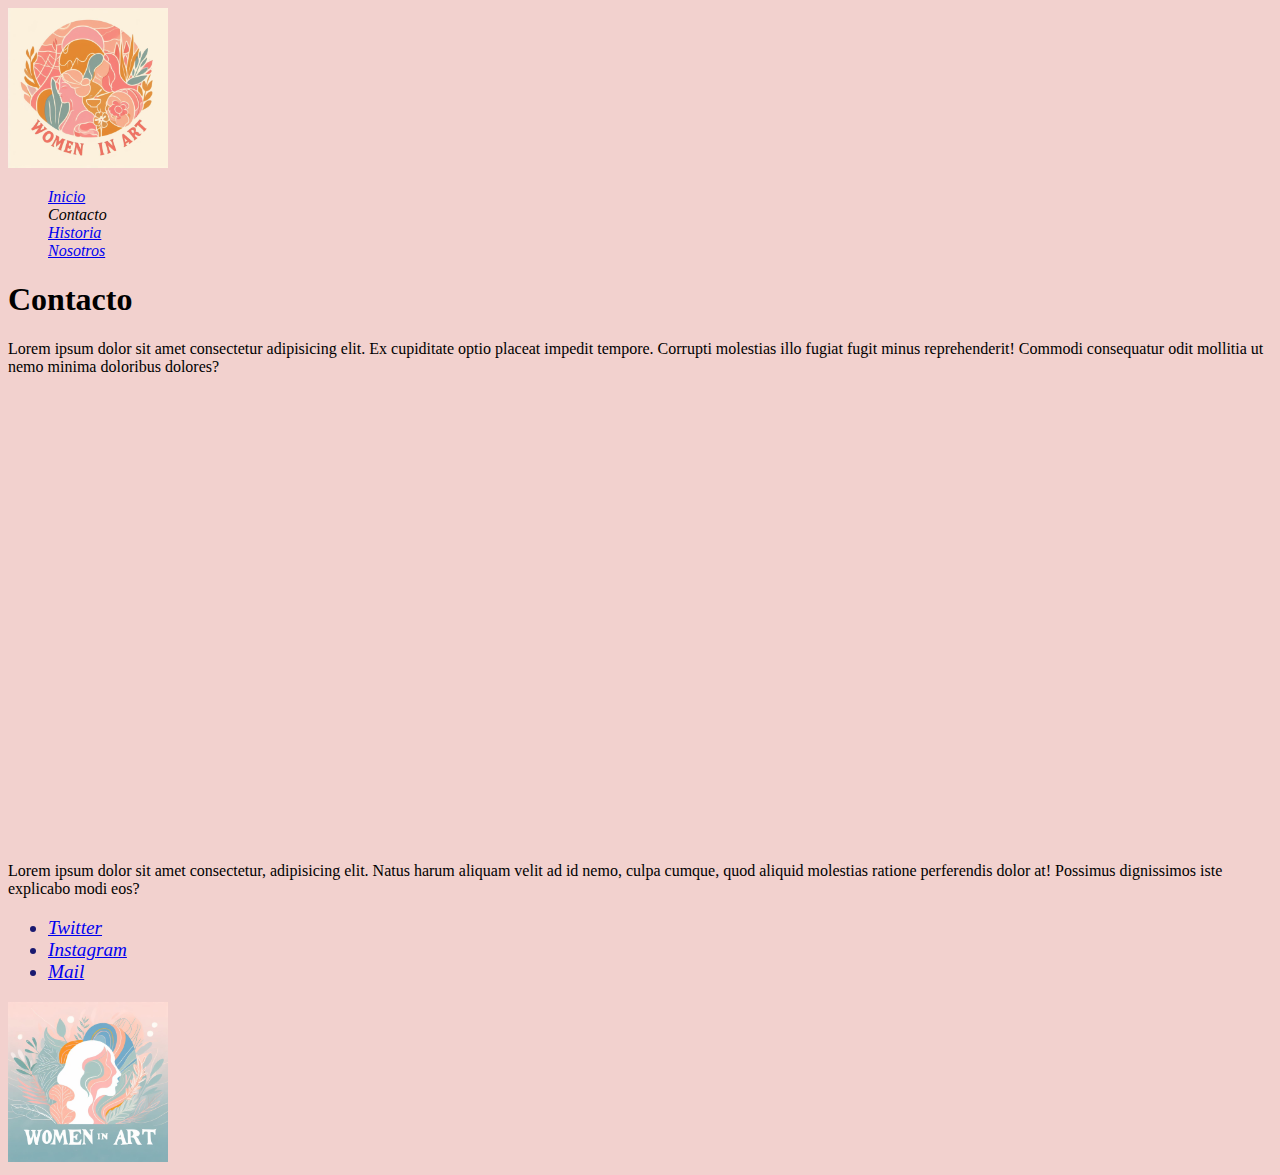
==== Contacto.html @ f8dff5cc "cambio de nombre" ====
<!DOCTYPE html>
<html lang="en">

<head>
    <meta charset="UTF-8">
    <meta name="viewport" content="width=device-width, initial-scale=1.0">

    <!--CSS-->
    <link rel="stylesheet" href="styles/style.css">

    <title>Contacto</title>
</head>

<body>
    <!--header : tiene que tener logo y links-->
    <header>
        <!-- Imagen/logo -->
        <section>
            <!--Logo-->

            <img class="Logo" src="Imagenes/LogoWomenInArt.jpeg" alt="Logo">
            <!-- navbar / links -->
            <nav>
                <ul>
                    <li>
                        <a href="index.html">Inicio</a>
                    </li>
                    Contacto

                    </li>
                    <li>
                        <a href="Historia.html">Historia</a>
                    </li>
                    <li>
                        <a href="Nosotros.html">Nosotros</a>
                    </li>



                </ul>
            </nav>
        </section>
    </header>

    <section>
        <h1>Contacto</h1>
        <p>
            Lorem ipsum dolor sit amet consectetur adipisicing elit. Ex cupiditate optio placeat impedit tempore.
            Corrupti
            molestias illo fugiat fugit minus reprehenderit! Commodi consequatur odit mollitia ut nemo minima doloribus
            dolores?
        </p>
    </section>

    <iframe
        src="https://www.google.com/maps/embed?pb=!1m18!1m12!1m3!1d6042.682659245889!2d-58.502942038222876!3d-34.61940913812985!2m3!1f0!2f0!3f0!3m2!1i1024!2i768!4f13.1!3m3!1m2!1s0x95bcc9d04a251cef%3A0x74a274b39d4c1a43!2sSegurola%201755%2C%20C1407AOI%20CABA!5e0!3m2!1sen!2sar!4v1699729245174!5m2!1sen!2sar"
        width="600" height="450" style="border:0;" allowfullscreen="" loading="lazy"
        referrerpolicy="no-referrer-when-downgrade"></iframe>

    <section>
        <p>
            Lorem ipsum dolor sit amet consectetur, adipisicing elit. Natus harum aliquam velit ad id nemo, culpa
            cumque, quod aliquid molestias ratione perferendis dolor at! Possimus dignissimos iste explicabo modi eos?
        </p>
    </section>

    <!--footer: redes sociales y copyright-->
    <footer>
        <ul>
            <li>

                <a href="https://twitter.com/akire9000">
                    Twitter
                </a>
            </li>
            <li>
                <a href="https://www.instagram.com/erikapest/">
                    Instagram
                </a>
            </li>
            <li>
                <a href="mailto:erikapest@gmail.com">
                    Mail
                </a>
            </li>



        </ul>
        <section>
            <!--Logo 2-->
            <img class="Logo" src="Imagenes/Logo2.jpeg" alt="Logo2">
        </section>
    </footer>
</body>

</html>
---- styles/style.css ----
body {
    background-color: #F2D1CE
}

h1 {
    font-size: xx-large;
}

header ul {
    list-style-type: none;
    font-style: oblique;
}

.Logo {
    width: 10rem;
}



.Imagen-Pintora {
    width: 20rem;
}


.parrafo-uno {
    color: darkslategrey;
    font-size: xx-large;
    font-style: oblique;
}

/*Parrafo-uno-uno*/

.parrafo-uno-uno {
    color: darkslategrey;
    font-size: large;
    font-style: oblique;

}


.parrafo-dos {
    color: darkslategrey;
    font-size: xx-large;
    font-style: oblique;


}

/*Parrafo dos dos*/
.parrafo-dos-dos {
    color: darkslategrey;
    font-size: large;
    font-style: oblique;
}








.parrafo-tres {
    color: darkslategrey;
    font-size: xx-large;
    font-style: oblique;
}

/* Parrafo-tres-tres*/
.parrafo-tres-tres {
    color: darkslategrey;
    font-size: large;
    font-style: oblique;
}

footer {
    color: midnightblue;
    font-size: larger;
    font-style: oblique;
}

footer ul {
    list-style-type: disc;

}
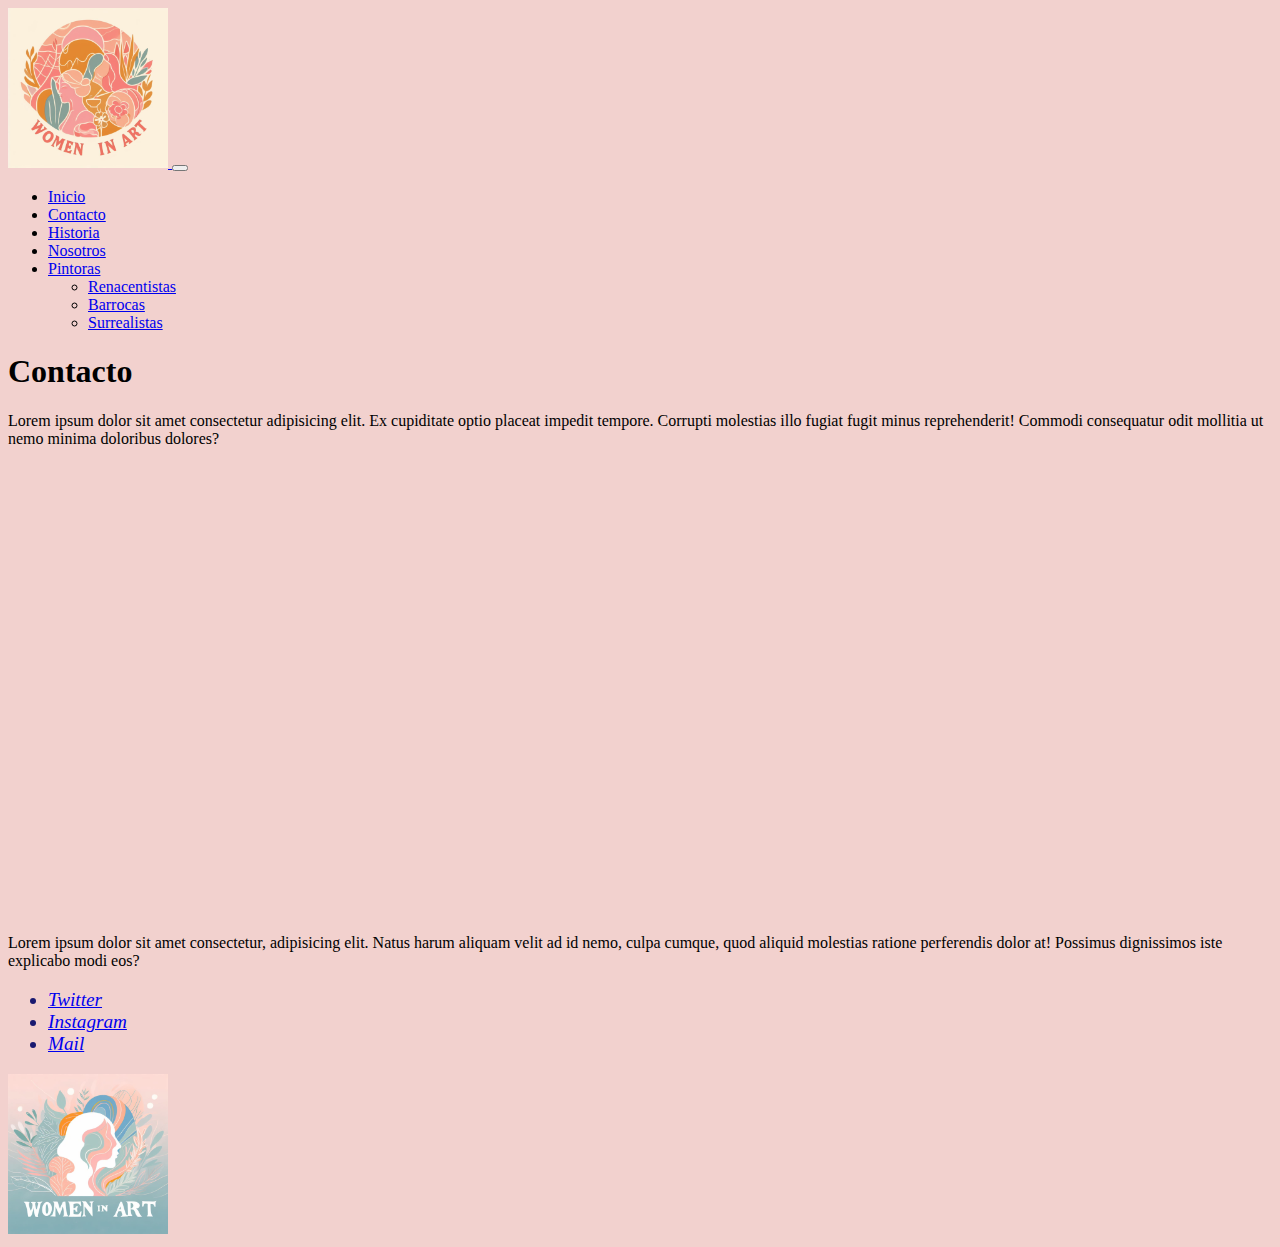
==== commit 7f87c8aa: "se agregan BTS, agrego menu, agrego imagenes de las 3 pintoras" ====
--- a/Contacto.html
+++ b/Contacto.html
@@ -4,6 +4,9 @@
 <head>
     <meta charset="UTF-8">
     <meta name="viewport" content="width=device-width, initial-scale=1.0">
+     <!-- Link de Bootstrap -->
+     <link href="https://cdn.jsdelivr.net/npm/bootstrap@5.3.2/dist/css/bootstrap.min.css" rel="stylesheet" integrity="sha384-T3c6CoIi6uLrA9TneNEoa7RxnatzjcDSCmG1MXxSR1GAsXEV/Dwwykc2MPK8M2HN" crossorigin="anonymous">
+
 
     <!--CSS-->
     <link rel="stylesheet" href="styles/style.css">
@@ -14,33 +17,48 @@
 <body>
     <!--header : tiene que tener logo y links-->
     <header>
-        <!-- Imagen/logo -->
-        <section>
-            <!--Logo-->
+        <!--header : tiene que tener logo y links-->
+  <header> <nav class="navbar navbar-expand-lg ">
+    <div class="container-fluid">
+        
+        <a class="navbar-brand" href="#">
+            <img class="Logo" src="Imagenes/LogoWomenInArt.jpeg" alt="Logo">
+        </a>
+      <button class="navbar-toggler" type="button" data-bs-toggle="collapse" data-bs-target="#navbarSupportedContent" aria-controls="navbarSupportedContent" aria-expanded="false" aria-label="Toggle navigation">
+        <span class="navbar-toggler-icon"></span>
+      </button>
+      <div class="collapse navbar-collapse" id="navbarSupportedContent">
+        <ul class="navbar-nav me-auto mb-2 mb-lg-0">
+          <li class="nav-item">
+            <a class="nav-link active" aria-current="page" href="index.html">Inicio</a>
+          </li>
+          <li class="nav-item">
+            <a class="nav-link" href="Contacto.html">Contacto</a>
+          </li>
+          <li class="nav-item">
+            <a class="nav-link" href="Historia.html">Historia</a>
+          </li>
+          <li class="nav-item">
+            <a class="nav-link" href="Nosotros.html">Nosotros</a>
+          </li>
+          <li class="nav-item dropdown">
+            <a class="nav-link dropdown-toggle" href="#" role="button" data-bs-toggle="dropdown" aria-expanded="false">
+              Pintoras
+            </a>
+            <ul class="dropdown-menu">
+              <li><a class="dropdown-item" href="Pintoras/ArtemisiaGentileschi.html">Renacentistas</a></li>
+              <li><a class="dropdown-item" href="Pintoras/MarieLouisElisabethVigeeLebrun.html">Barrocas</a></li>
+              <li><a class="dropdown-item" href="Pintoras/RemediosVaro.html">Surrealistas</a></li>
+            </ul>
+          </li>
+         
+        </ul>
+        
+      </div>
+    </div>
+  </nav>
 
-            <img class="Logo" src="Imagenes/LogoWomenInArt.jpeg" alt="Logo">
-            <!-- navbar / links -->
-            <nav>
-                <ul>
-                    <li>
-                        <a href="index.html">Inicio</a>
-                    </li>
-                    Contacto
-
-                    </li>
-                    <li>
-                        <a href="Historia.html">Historia</a>
-                    </li>
-                    <li>
-                        <a href="Nosotros.html">Nosotros</a>
-                    </li>
-
-
-
-                </ul>
-            </nav>
-        </section>
-    </header>
+  </header>
 
     <section>
         <h1>Contacto</h1>
@@ -92,6 +110,8 @@
             <img class="Logo" src="Imagenes/Logo2.jpeg" alt="Logo2">
         </section>
     </footer>
+     <!-- script js -->
+     <script src="https://cdn.jsdelivr.net/npm/bootstrap@5.3.2/dist/js/bootstrap.bundle.min.js" integrity="sha384-C6RzsynM9kWDrMNeT87bh95OGNyZPhcTNXj1NW7RuBCsyN/o0jlpcV8Qyq46cDfL" crossorigin="anonymous"></script>
 </body>
 
 </html>--- a/styles/style.css
+++ b/styles/style.css
@@ -1,19 +1,26 @@
 body {
     background-color: #F2D1CE
-}
-
-h1 {
-    font-size: xx-large;
-}
-
-header ul {
-    list-style-type: none;
-    font-style: oblique;
 }
 
 .Logo {
     width: 10rem;
 }
+
+
+
+/*
+h1 {
+    font-size: xx-large;
+}
+
+*/
+
+
+
+/* header ul {
+    list-style-type: none;
+    font-style: oblique;
+}/
 
 
 
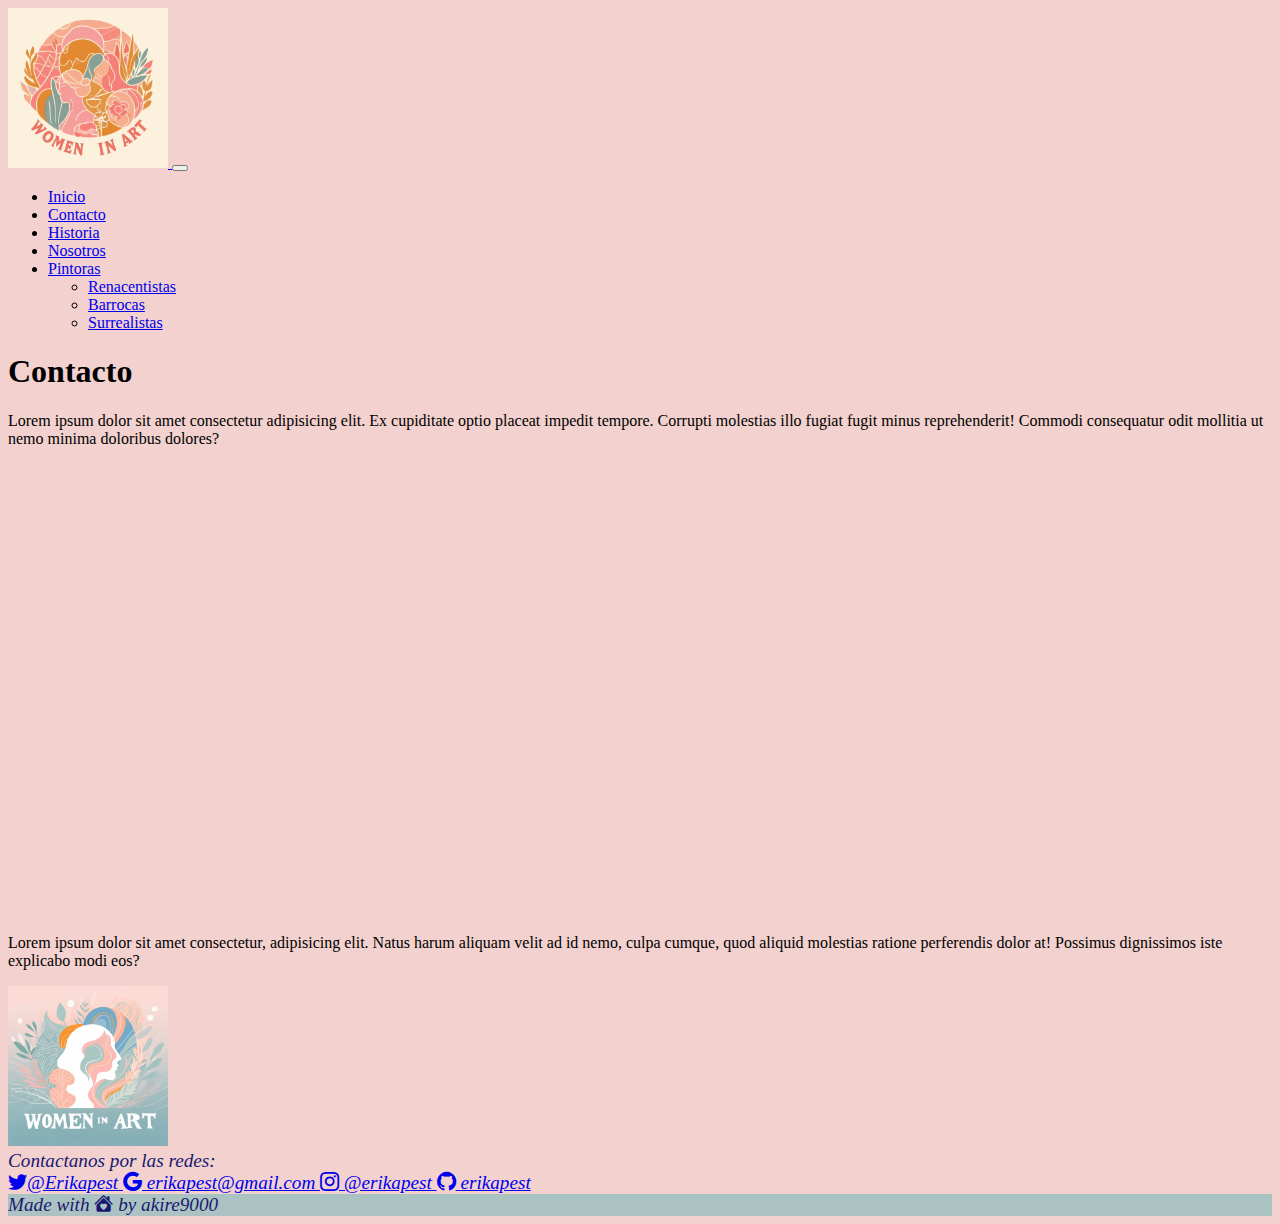
==== commit bb94c7af: "footer contacto,historia,nosotros,Artemisia" ====
--- a/Contacto.html
+++ b/Contacto.html
@@ -2,116 +2,134 @@
 <html lang="en">
 
 <head>
-    <meta charset="UTF-8">
-    <meta name="viewport" content="width=device-width, initial-scale=1.0">
-     <!-- Link de Bootstrap -->
-     <link href="https://cdn.jsdelivr.net/npm/bootstrap@5.3.2/dist/css/bootstrap.min.css" rel="stylesheet" integrity="sha384-T3c6CoIi6uLrA9TneNEoa7RxnatzjcDSCmG1MXxSR1GAsXEV/Dwwykc2MPK8M2HN" crossorigin="anonymous">
+  <meta charset="UTF-8">
+  <meta name="viewport" content="width=device-width, initial-scale=1.0">
+  <!-- Link de Bootstrap -->
+  <link href="https://cdn.jsdelivr.net/npm/bootstrap@5.3.2/dist/css/bootstrap.min.css" rel="stylesheet"
+    integrity="sha384-T3c6CoIi6uLrA9TneNEoa7RxnatzjcDSCmG1MXxSR1GAsXEV/Dwwykc2MPK8M2HN" crossorigin="anonymous">
+    <link rel="stylesheet" href="https://cdn.jsdelivr.net/npm/bootstrap-icons@1.11.2/font/bootstrap-icons.min.css">
 
+  <!--CSS-->
+  <link rel="stylesheet" href="styles/style.css">
 
-    <!--CSS-->
-    <link rel="stylesheet" href="styles/style.css">
-
-    <title>Contacto</title>
+  <title>Contacto</title>
 </head>
 
 <body>
+  <!--header : tiene que tener logo y links-->
+  <header>
     <!--header : tiene que tener logo y links-->
     <header>
-        <!--header : tiene que tener logo y links-->
-  <header> <nav class="navbar navbar-expand-lg ">
-    <div class="container-fluid">
-        
-        <a class="navbar-brand" href="#">
+      <nav class="navbar navbar-expand-lg ">
+        <div class="container-fluid">
+
+          <a class="navbar-brand" href="#">
             <img class="Logo" src="Imagenes/LogoWomenInArt.jpeg" alt="Logo">
-        </a>
-      <button class="navbar-toggler" type="button" data-bs-toggle="collapse" data-bs-target="#navbarSupportedContent" aria-controls="navbarSupportedContent" aria-expanded="false" aria-label="Toggle navigation">
-        <span class="navbar-toggler-icon"></span>
-      </button>
-      <div class="collapse navbar-collapse" id="navbarSupportedContent">
-        <ul class="navbar-nav me-auto mb-2 mb-lg-0">
-          <li class="nav-item">
-            <a class="nav-link active" aria-current="page" href="index.html">Inicio</a>
-          </li>
-          <li class="nav-item">
-            <a class="nav-link" href="Contacto.html">Contacto</a>
-          </li>
-          <li class="nav-item">
-            <a class="nav-link" href="Historia.html">Historia</a>
-          </li>
-          <li class="nav-item">
-            <a class="nav-link" href="Nosotros.html">Nosotros</a>
-          </li>
-          <li class="nav-item dropdown">
-            <a class="nav-link dropdown-toggle" href="#" role="button" data-bs-toggle="dropdown" aria-expanded="false">
-              Pintoras
-            </a>
-            <ul class="dropdown-menu">
-              <li><a class="dropdown-item" href="Pintoras/ArtemisiaGentileschi.html">Renacentistas</a></li>
-              <li><a class="dropdown-item" href="Pintoras/MarieLouisElisabethVigeeLebrun.html">Barrocas</a></li>
-              <li><a class="dropdown-item" href="Pintoras/RemediosVaro.html">Surrealistas</a></li>
+          </a>
+          <button class="navbar-toggler" type="button" data-bs-toggle="collapse"
+            data-bs-target="#navbarSupportedContent" aria-controls="navbarSupportedContent" aria-expanded="false"
+            aria-label="Toggle navigation">
+            <span class="navbar-toggler-icon"></span>
+          </button>
+          <div class="collapse navbar-collapse" id="navbarSupportedContent">
+            <ul class="navbar-nav me-auto mb-2 mb-lg-0">
+              <li class="nav-item">
+                <a class="nav-link active" aria-current="page" href="index.html">Inicio</a>
+              </li>
+              <li class="nav-item">
+                <a class="nav-link" href="Contacto.html">Contacto</a>
+              </li>
+              <li class="nav-item">
+                <a class="nav-link" href="Historia.html">Historia</a>
+              </li>
+              <li class="nav-item">
+                <a class="nav-link" href="Nosotros.html">Nosotros</a>
+              </li>
+              <li class="nav-item dropdown">
+                <a class="nav-link dropdown-toggle" href="#" role="button" data-bs-toggle="dropdown"
+                  aria-expanded="false">
+                  Pintoras
+                </a>
+                <ul class="dropdown-menu">
+                  <li><a class="dropdown-item" href="Pintoras/ArtemisiaGentileschi.html">Renacentistas</a></li>
+                  <li><a class="dropdown-item" href="Pintoras/MarieLouisElisabethVigeeLebrun.html">Barrocas</a></li>
+                  <li><a class="dropdown-item" href="Pintoras/RemediosVaro.html">Surrealistas</a></li>
+                </ul>
+              </li>
+
             </ul>
-          </li>
-         
-        </ul>
-        
-      </div>
-    </div>
-  </nav>
 
-  </header>
+          </div>
+        </div>
+      </nav>
+
+    </header>
 
     <section>
-        <h1>Contacto</h1>
-        <p>
-            Lorem ipsum dolor sit amet consectetur adipisicing elit. Ex cupiditate optio placeat impedit tempore.
-            Corrupti
-            molestias illo fugiat fugit minus reprehenderit! Commodi consequatur odit mollitia ut nemo minima doloribus
-            dolores?
-        </p>
+      <h1>Contacto</h1>
+      <p>
+        Lorem ipsum dolor sit amet consectetur adipisicing elit. Ex cupiditate optio placeat impedit tempore.
+        Corrupti
+        molestias illo fugiat fugit minus reprehenderit! Commodi consequatur odit mollitia ut nemo minima doloribus
+        dolores?
+      </p>
     </section>
 
     <iframe
-        src="https://www.google.com/maps/embed?pb=!1m18!1m12!1m3!1d6042.682659245889!2d-58.502942038222876!3d-34.61940913812985!2m3!1f0!2f0!3f0!3m2!1i1024!2i768!4f13.1!3m3!1m2!1s0x95bcc9d04a251cef%3A0x74a274b39d4c1a43!2sSegurola%201755%2C%20C1407AOI%20CABA!5e0!3m2!1sen!2sar!4v1699729245174!5m2!1sen!2sar"
-        width="600" height="450" style="border:0;" allowfullscreen="" loading="lazy"
-        referrerpolicy="no-referrer-when-downgrade"></iframe>
+      src="https://www.google.com/maps/embed?pb=!1m18!1m12!1m3!1d6042.682659245889!2d-58.502942038222876!3d-34.61940913812985!2m3!1f0!2f0!3f0!3m2!1i1024!2i768!4f13.1!3m3!1m2!1s0x95bcc9d04a251cef%3A0x74a274b39d4c1a43!2sSegurola%201755%2C%20C1407AOI%20CABA!5e0!3m2!1sen!2sar!4v1699729245174!5m2!1sen!2sar"
+      width="600" height="450" style="border:0;" allowfullscreen="" loading="lazy"
+      referrerpolicy="no-referrer-when-downgrade"></iframe>
 
     <section>
-        <p>
-            Lorem ipsum dolor sit amet consectetur, adipisicing elit. Natus harum aliquam velit ad id nemo, culpa
-            cumque, quod aliquid molestias ratione perferendis dolor at! Possimus dignissimos iste explicabo modi eos?
-        </p>
+      <p>
+        Lorem ipsum dolor sit amet consectetur, adipisicing elit. Natus harum aliquam velit ad id nemo, culpa
+        cumque, quod aliquid molestias ratione perferendis dolor at! Possimus dignissimos iste explicabo modi eos?
+      </p>
     </section>
 
     <!--footer: redes sociales y copyright-->
-    <footer>
-        <ul>
-            <li>
+<section>
+    <!--Logo 2-->
+    <img class="Logo" src="Imagenes/Logo2.jpeg" alt="Logo2">
+    </section>
+    <footer class="text-center text-lg-start bg-body-tertiary text-muted">
+      <!-- Section: Social media -->
+      <section class="d-flex justify-content-center justify-content-lg-between p-4 border-bottom">
 
-                <a href="https://twitter.com/akire9000">
-                    Twitter
-                </a>
-            </li>
-            <li>
-                <a href="https://www.instagram.com/erikapest/">
-                    Instagram
-                </a>
-            </li>
-            <li>
-                <a href="mailto:erikapest@gmail.com">
-                    Mail
-                </a>
-            </li>
+        <div class="me-5 d-none d-lg-block">
+          <span>Contactanos por las redes:</span>
+        </div>
+
+        <div>
+          <a href="https://twitter.com/erikapest" class="me-4 text-reset link-underline link-underline-opacity-0 ">
+            <i class="bi bi-twitter"></i><span class="d-none d-lg-inline">@Erikapest</span>
+          </a>
+          <a href="mailto:erikapest@mail.com" class="me-4 text-reset link-underline link-underline-opacity-0 ">
+            <i class="bi bi-google"></i> <span class="d-none d-lg-inline">erikapest@gmail.com </span>
+          </a>
+          <a href="https://www.instagram.com/erikapest" class="me-4 text-reset link-underline link-underline-opacity-0">
+            <i class="bi bi-instagram"> </i> <span class="d-none d-lg-inline"> @erikapest</span>
+          </a>
+          <a href=" https://github.com/erikapest" class="me-4 text-reset link-underline link-underline-opacity-0 ">
+            <i class="bi bi-github"></i> <span class="d-none d-lg-inline">erikapest</span>
+          </a>
+        </div>
+
+      </section>
+      <!-- Section: Social media -->
+
+      <!-- Pie de pagina -->
+      <div class="text-center p-4" style="background-color: #AAC2C2;">
+        Made with <i class="bi bi-house-heart-fill"></i> by akire9000
+      </div>
+    </footer>
 
 
-
-        </ul>
-        <section>
-            <!--Logo 2-->
-            <img class="Logo" src="Imagenes/Logo2.jpeg" alt="Logo2">
-        </section>
     </footer>
-     <!-- script js -->
-     <script src="https://cdn.jsdelivr.net/npm/bootstrap@5.3.2/dist/js/bootstrap.bundle.min.js" integrity="sha384-C6RzsynM9kWDrMNeT87bh95OGNyZPhcTNXj1NW7RuBCsyN/o0jlpcV8Qyq46cDfL" crossorigin="anonymous"></script>
+    <!-- script js -->
+    <script src="https://cdn.jsdelivr.net/npm/bootstrap@5.3.2/dist/js/bootstrap.bundle.min.js"
+      integrity="sha384-C6RzsynM9kWDrMNeT87bh95OGNyZPhcTNXj1NW7RuBCsyN/o0jlpcV8Qyq46cDfL"
+      crossorigin="anonymous"></script>
 </body>
 
 </html>--- a/styles/style.css
+++ b/styles/style.css
@@ -6,79 +6,36 @@
     width: 10rem;
 }
 
-
-
-/*
-h1 {
-    font-size: xx-large;
+    
+section.Imagen-Pintora {
+    display: grid;
+    grid-template-columns: repeat(auto-fill, minmax(20rem,1fr));
 }
-
-*/
-
-
-
-/* header ul {
-    list-style-type: none;
-    font-style: oblique;
-}/
-
-
-
-.Imagen-Pintora {
+section.Imagen-Pintora div {
+    margin: auto 1rem;
+}
+img.Imagen-Pintora {
     width: 20rem;
 }
 
 
-.parrafo-uno {
-    color: darkslategrey;
-    font-size: xx-large;
-    font-style: oblique;
+.titulo-pintora {
+    font-size: larger;
 }
 
-/*Parrafo-uno-uno*/
 
-.parrafo-uno-uno {
-    color: darkslategrey;
-    font-size: large;
-    font-style: oblique;
+section.Pintoras-flex {
+    display: flex;
+    flex-flow: row wrap;
+    justify-content: space-around;
 
 }
 
-
-.parrafo-dos {
-    color: darkslategrey;
-    font-size: xx-large;
-    font-style: oblique;
-
-
+section.Pintoras-flex div {
+    margin: auto 1rem;
+    width: 20rem;
 }
 
-/*Parrafo dos dos*/
-.parrafo-dos-dos {
-    color: darkslategrey;
-    font-size: large;
-    font-style: oblique;
-}
-
-
-
-
-
-
-
-
-.parrafo-tres {
-    color: darkslategrey;
-    font-size: xx-large;
-    font-style: oblique;
-}
-
-/* Parrafo-tres-tres*/
-.parrafo-tres-tres {
-    color: darkslategrey;
-    font-size: large;
-    font-style: oblique;
-}
 
 footer {
     color: midnightblue;
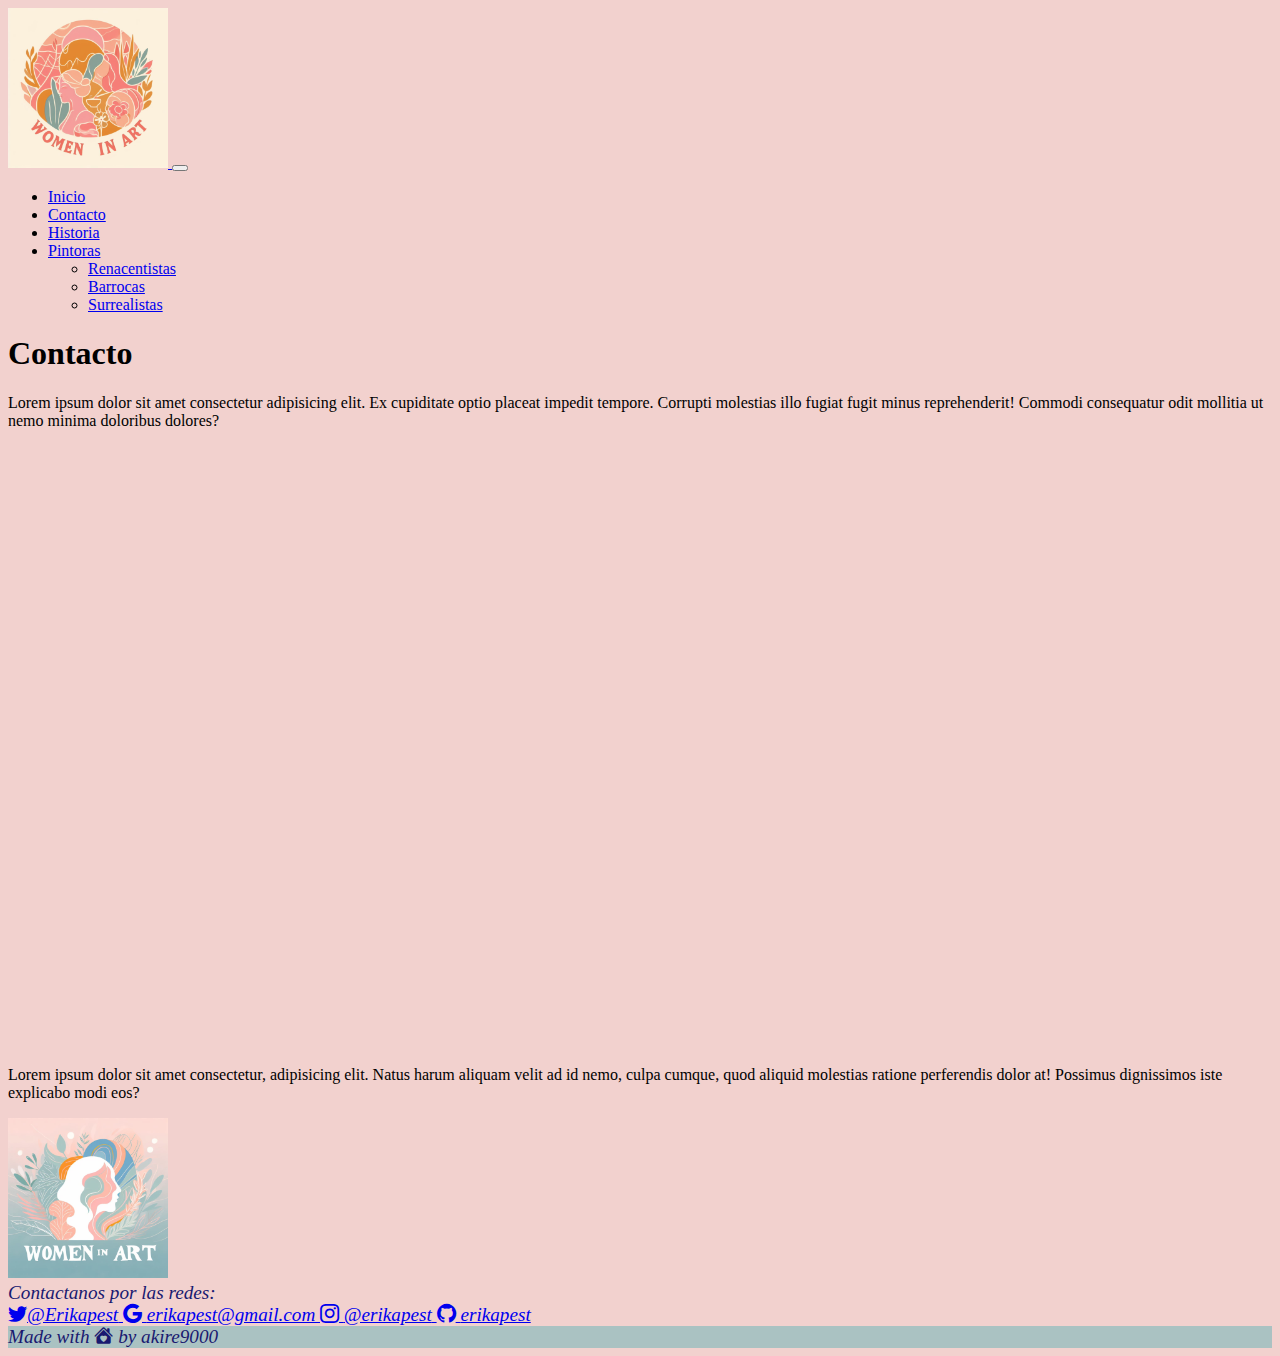
==== commit 2f06d23c: "se cambia pagina Historia , se agrega texto e imagenes, tambien se agregan media querys en pagina de" ====
--- a/Contacto.html
+++ b/Contacto.html
@@ -17,8 +17,6 @@
 
 <body>
   <!--header : tiene que tener logo y links-->
-  <header>
-    <!--header : tiene que tener logo y links-->
     <header>
       <nav class="navbar navbar-expand-lg ">
         <div class="container-fluid">
@@ -42,9 +40,7 @@
               <li class="nav-item">
                 <a class="nav-link" href="Historia.html">Historia</a>
               </li>
-              <li class="nav-item">
-                <a class="nav-link" href="Nosotros.html">Nosotros</a>
-              </li>
+              
               <li class="nav-item dropdown">
                 <a class="nav-link dropdown-toggle" href="#" role="button" data-bs-toggle="dropdown"
                   aria-expanded="false">
@@ -77,7 +73,7 @@
 
     <iframe
       src="https://www.google.com/maps/embed?pb=!1m18!1m12!1m3!1d6042.682659245889!2d-58.502942038222876!3d-34.61940913812985!2m3!1f0!2f0!3f0!3m2!1i1024!2i768!4f13.1!3m3!1m2!1s0x95bcc9d04a251cef%3A0x74a274b39d4c1a43!2sSegurola%201755%2C%20C1407AOI%20CABA!5e0!3m2!1sen!2sar!4v1699729245174!5m2!1sen!2sar"
-      width="600" height="450" style="border:0;" allowfullscreen="" loading="lazy"
+      class="map" style="border:0;" allowfullscreen="" loading="lazy"
       referrerpolicy="no-referrer-when-downgrade"></iframe>
 
     <section>
--- a/styles/style.css
+++ b/styles/style.css
@@ -6,14 +6,16 @@
     width: 10rem;
 }
 
-    
+
 section.Imagen-Pintora {
     display: grid;
-    grid-template-columns: repeat(auto-fill, minmax(20rem,1fr));
+    grid-template-columns: repeat(auto-fill, minmax(20rem, 1fr));
 }
+
 section.Imagen-Pintora div {
     margin: auto 1rem;
 }
+
 img.Imagen-Pintora {
     width: 20rem;
 }
@@ -46,4 +48,61 @@
 footer ul {
     list-style-type: disc;
 
-}+}
+
+.map {
+    width: 550px;
+    height: 450px;
+}
+
+/* X-Small devices (portrait phones, less than 576px) */
+/* No media query for xs since this is the default in Bootstrap */
+
+/* Small devices (landscape phones, 576px and up) */
+/* Medium devices (tablets, 768px and up) */
+/* Large devices (desktops, 992px and up) */
+@media (min-width: 576px) { 
+    .map {
+        width: 100%;
+        height: 100%;
+    }    
+}
+
+/* X-Large devices (large desktops, 1200px and up) */
+/* XX-Large devices (larger desktops, 1400px and up) */
+@media (min-width: 1200px) { 
+    .map {
+        width: 1024px;
+        height: 600px;
+    }
+    
+ }
+ .History {{
+    width: 550px;
+    height: 450px;
+}
+
+/* X-Small devices (portrait phones, less than 576px) */
+/* No media query for xs since this is the default in Bootstrap */
+
+/* Small devices (landscape phones, 576px and up) */
+/* Medium devices (tablets, 768px and up) */
+/* Large devices (desktops, 992px and up) */
+@media (min-width: 576px) { 
+    .History {
+        width: 100%;
+        height: 100%;
+    }    
+}
+
+/* X-Large devices (large desktops, 1200px and up) */
+/* XX-Large devices (larger desktops, 1400px and up) */
+@media (min-width: 1200px) { 
+    .History {
+        width: 1024px;
+        height: 600px;
+    }
+    
+ }
+
+ }